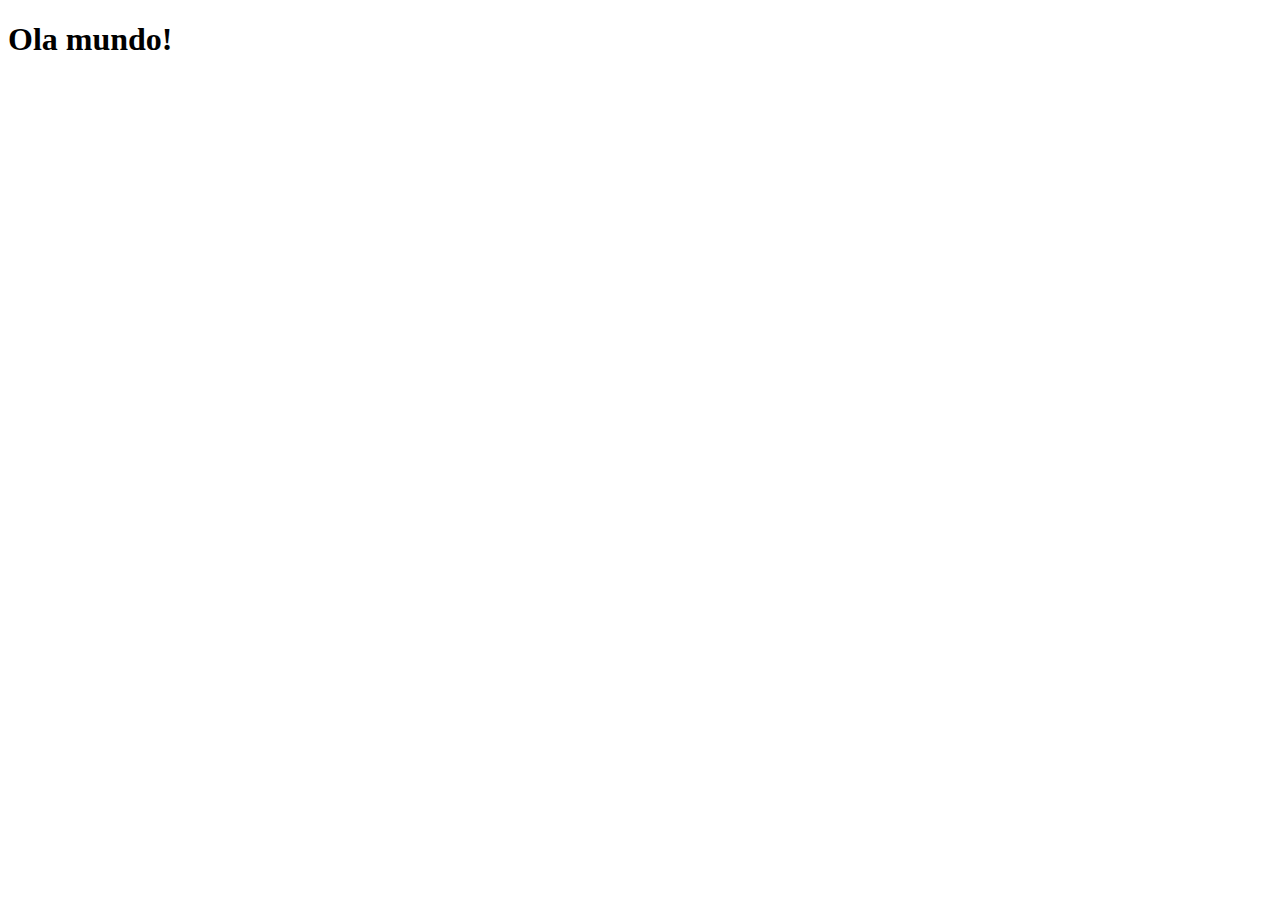
==== index.html @ 185461f4 "criação do index do site" ====
<!DOCTYPE html>
<html lang="pt-br">
<head>
    <meta charset="UTF-8">
    <meta http-equiv="X-UA-Compatible" content="IE=edge">
    <meta name="viewport" content="width=device-width, initial-scale=1.0">
    <title>Document</title>
</head>
<body>
    <h1>Ola mundo!</h1>
    
</body>
</html>
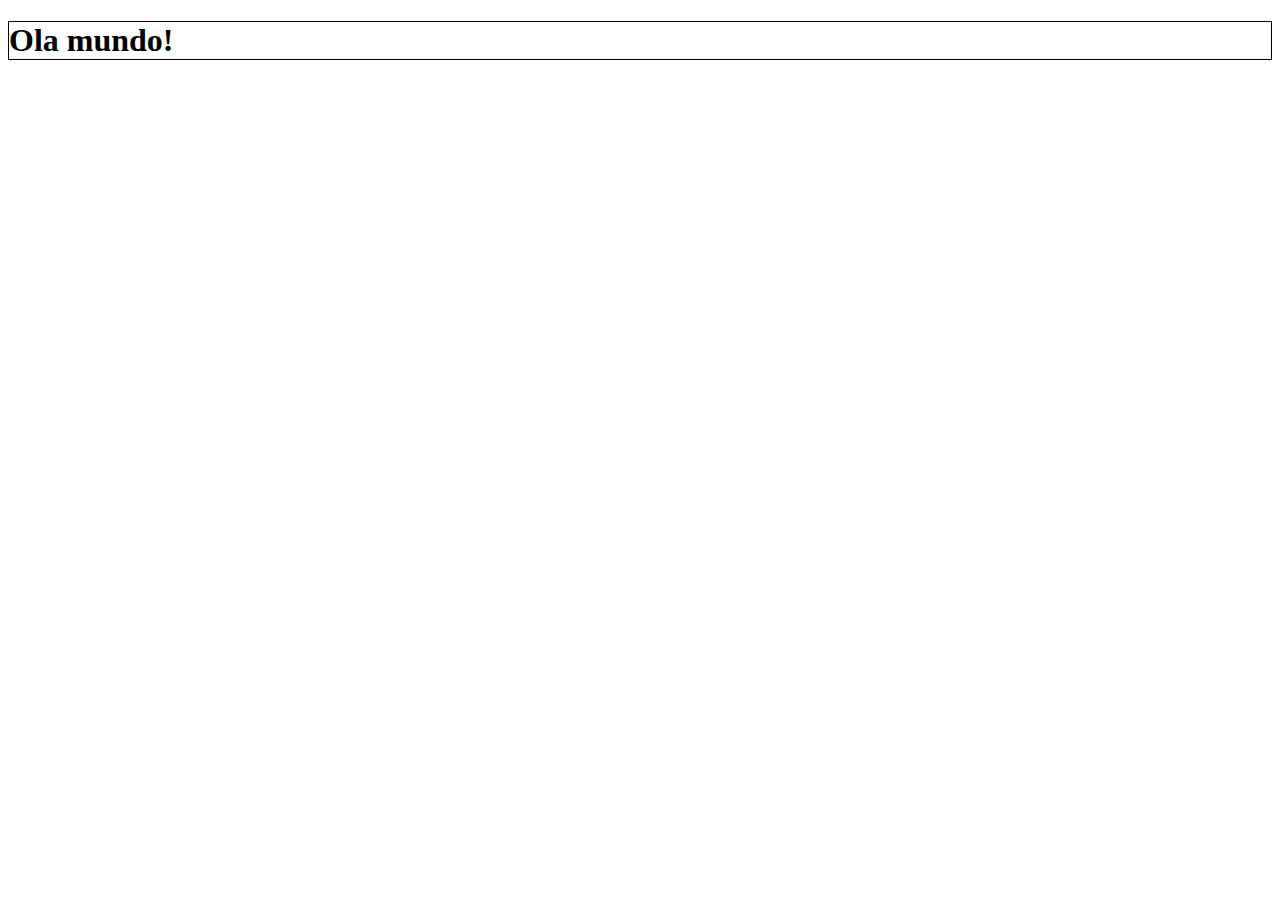
==== commit ba81b71a: "Adicionando css" ====
--- a/index.html
+++ b/index.html
@@ -5,9 +5,10 @@
     <meta http-equiv="X-UA-Compatible" content="IE=edge">
     <meta name="viewport" content="width=device-width, initial-scale=1.0">
     <title>Document</title>
+    <link rel="stylesheet" href="style.css">
 </head>
 <body>
-    <h1>Ola mundo!</h1>
+    <h1 class="titulo box-border" >Ola mundo!</h1>
     
 </body>
 </html>--- a/style.css
+++ b/style.css
@@ -0,0 +1,3 @@
+.box-border {
+    border: 1px solid #000 /* borda */
+}